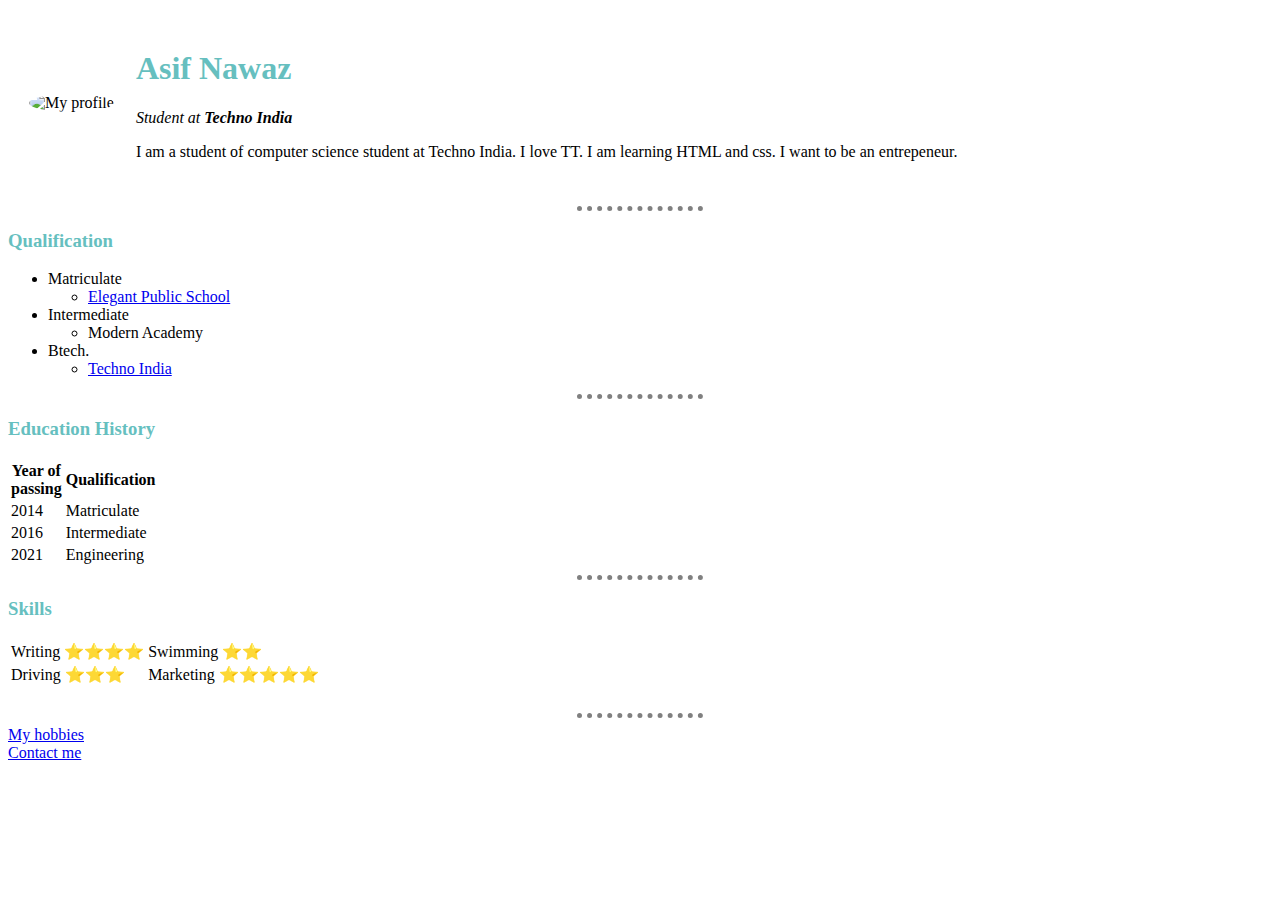
==== index.html @ 0a3e53ad "first commit" ====
<!DOCTYPE html>
<html lang="en">
<head>
    <meta charset="UTF-8">
    <meta name="viewport" content="width=device-width, initial-scale=1.0">
    <title>My site</title>
     <link rel="stylesheet" href="styles.css">
</head>
<body>
    <table cellspacing="20">
        <tr>
            <td><img class="circular" src="https://pbs.twimg.com/profile_images/1241778620172886017/Tj9w0Sx1_200x200.jpg" alt="My profile"></td>
            <td><h1>Asif Nawaz</h1>
                <p><em>Student at <strong>Techno India</strong></em></p>
                <p>I am a student of computer science student at Techno India. I love TT. I am learning HTML and css. I want to be an entrepeneur.</p></td>
        </tr>
    </table>
    <hr>
    <p><h3>Qualification</h3></p>
    <ul>
        <li>Matriculate
            <ul>
            <li><a href="https://www.elegantpublicschool.com/aboutus.html"> Elegant Public School</a></li>
        </ul>
        </li>
        <li>Intermediate
            <ul><li>Modern Academy</li>
                </ul>
        </li>
        <li>Btech.
            <ul><li><a href="https://technoindiagroup.com/">Techno India</a></li></li>
            </ul>
        </li>
    </ul>
    <hr>
   <h3>Education History</h3>
   <table>
       <thead>
           <tr>
               <th>Year of <br> passing</th>
               <th>Qualification</th>
           </tr>
       </thead>
       <tbody>
       <tr>
           <td>2014</td>
           <td>Matriculate</td>
       </tr>
       <tr>
           <td>2016</td>
           <td>Intermediate</td>
       </tr>
       <tr>
           <td>2021</td>
           <td>Engineering</td>
       </tr>
       </tbody>
   </table>
   <hr>
   <h3>Skills</h3>
   <table>
       <tr>
           <td>Writing ⭐⭐⭐⭐</td>
           <td>Swimming ⭐⭐</td>
       </tr>
       <tr>
           <td>Driving ⭐⭐⭐</td>
           <td>Marketing ⭐⭐⭐⭐⭐</td>
       </tr>
   </table>
   <br>
   <hr>
   <a href="hobbies.html">My hobbies</a>
   <br>
    <a href="contact.html">Contact me</a>
    
</body>
</html>
---- styles.css ----
<style>
body{
    background-color: #e8ffe8;
}
img:hover{
   border-radius: 0%;
}
.circular{
    border-radius: 100%;
}
hr{
    border-style: none;
    border-top: dotted;
    height: 0px;
    width: 10%;
    border-color: grey;
    border-width: 5px;
}
h1{
    color: #66BFBF;
}
h3{
    color: #66BFBF;
}
</style>
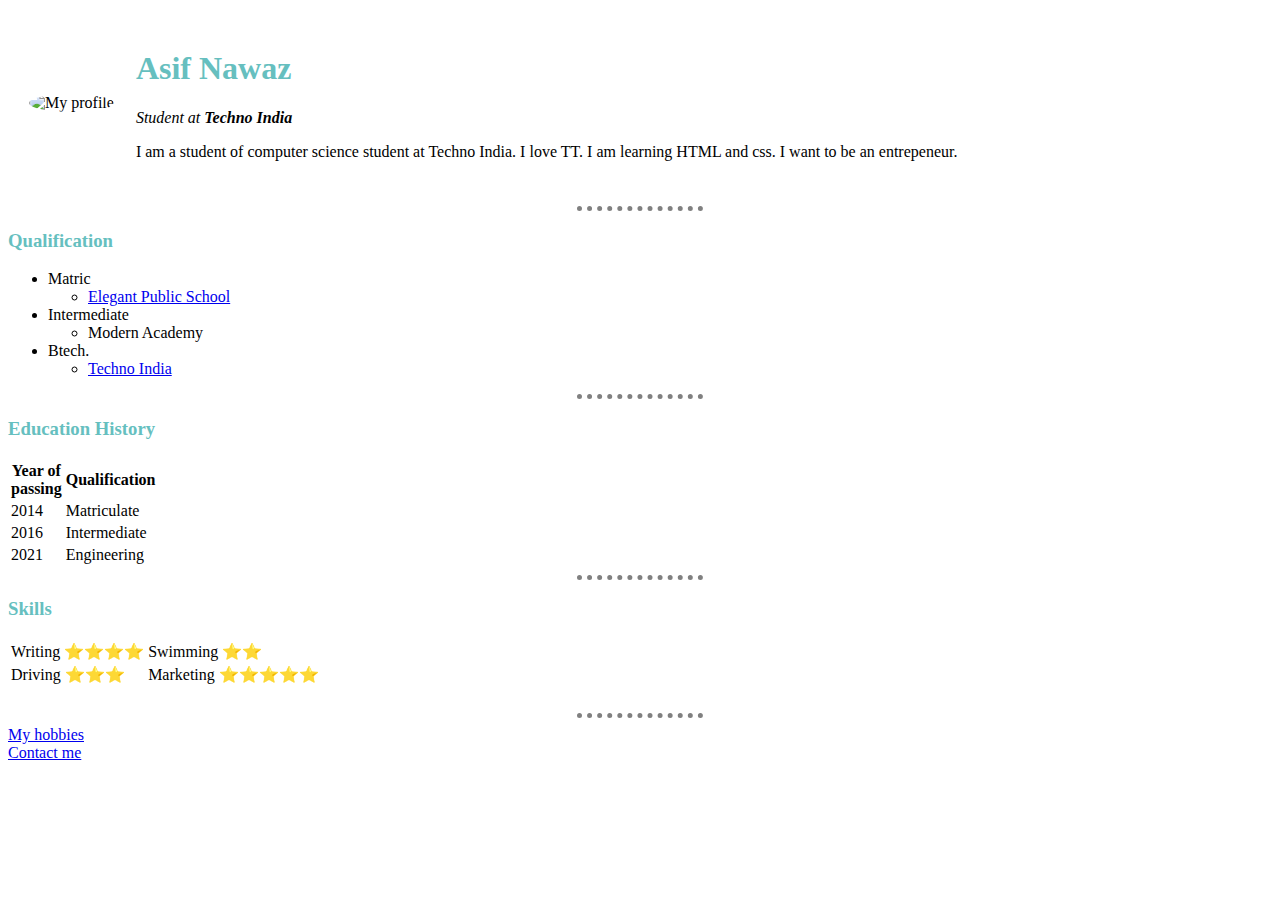
==== commit 619bf22d: "testing" ====
--- a/index.html
+++ b/index.html
@@ -18,7 +18,7 @@
     <hr>
     <p><h3>Qualification</h3></p>
     <ul>
-        <li>Matriculate
+        <li>Matric
             <ul>
             <li><a href="https://www.elegantpublicschool.com/aboutus.html"> Elegant Public School</a></li>
         </ul>
